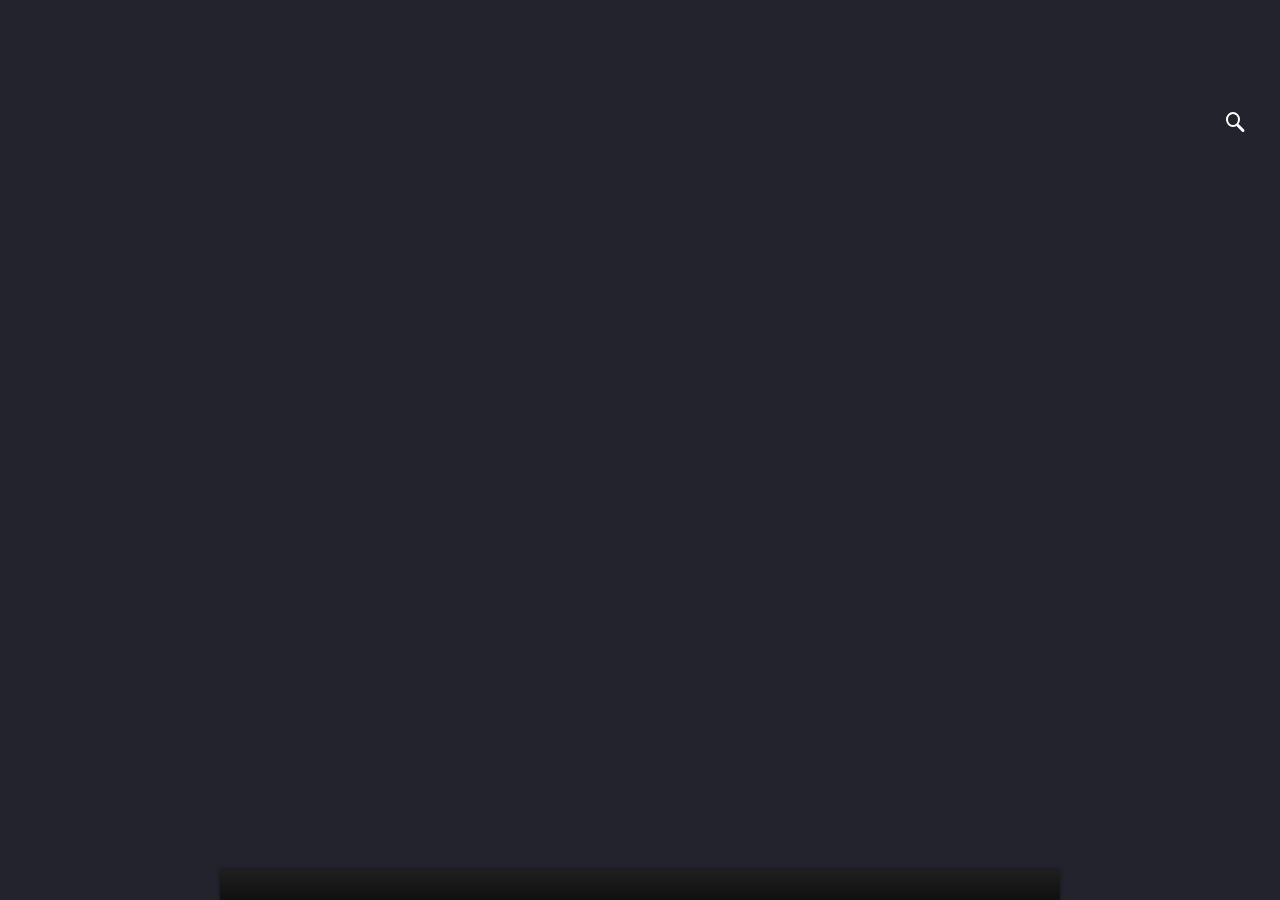
==== index.html @ 8c525db3 "Initial commit" ====
<!DOCTYPE html>
<html>
<head lang="en">
	<meta charset="UTF-8">
	<meta name="viewport" content="width=device-width, initial-scale=1, maximum-scale=1">

	<title>Cute file browser</title>


	<!-- Include our stylesheet -->
	<link href="assets/css/styles.css" rel="stylesheet"/>

</head>
<body>

	<div class="filemanager">

		<div class="search">
			<input type="search" placeholder="Find a file.." />
		</div>

		<div class="breadcrumbs"></div>

		<ul class="data"></ul>

		<div class="nothingfound">
			<div class="nofiles"></div>
			<span>No files here.</span>
		</div>

	</div>

	<footer>
            <!--
        <a class="tz" href="http://tutorialzine.com/2014/09/cute-file-browser-jquery-ajax-php/">Cute File Browser with jQuery, AJAX and PHP</a>
        <div id="tzine-actions"></div>
        <span class="close"></span>
            -->
    </footer>

	<!-- Include our script files -->
	<script src="http://code.jquery.com/jquery-1.11.0.min.js"></script>
	<script src="assets/js/script.js"></script>

</body>
</html>
---- assets/css/styles.css ----
@charset "utf-8";


/*-------------------------
	Simple reset
--------------------------*/

*{
	margin:0;
	padding:0;
}


/*-------------------------
	Demo page
-------------------------*/

body {
	background-color: #23232e;
	font: 14px normal Arial, Helvetica, sans-serif;
	z-index: -4;
}


/*-------------------------
	File manager
-------------------------*/


.filemanager {
	width: 95%;
	max-width:1340px;
	position: relative;
	margin: 100px auto 50px;
}

@media all and (max-width: 965px) {
	.filemanager {
		margin: 30px auto 0;
		padding: 1px;
	}
}


/*-------------------------
	Breadcrumps
-------------------------*/


.filemanager .breadcrumbs {
	color: #ffffff;
	margin-left:20px;
	font-size: 24px;
	font-weight: 700;
	line-height: 35px;
}

.filemanager .breadcrumbs a:link, .breadcrumbs a:visited {
	color: #ffffff;
	text-decoration: none;
}

.filemanager .breadcrumbs a:hover {
	text-decoration: underline;
}

.filemanager .breadcrumbs .arrow {
	color:  #6a6a72;
	font-size: 24px;
	font-weight: 700;
	line-height: 20px;
}


/*-------------------------
	Search box
-------------------------*/


.filemanager .search {
	position: absolute;
	padding-right: 30px;
	cursor: pointer;
	right: 0;
	font-size: 17px;
	color: #ffffff;
	display: block;
	width: 40px;
	height: 40px;
}

.filemanager .search:before {
	content: '';
	position: absolute;
	margin-top:12px;
	width: 10px;
	height: 11px;
	border-radius: 50%;
	border: 2px solid #ffffff;
	right: 8px;
}

.filemanager .search:after {
	content: '';
	width: 3px;
	height: 10px;
	background-color: #ffffff;
	border-radius: 2px;
	position: absolute;
	top: 23px;
	right: 6px;
	-webkit-transform: rotate(-45deg);
	transform: rotate(-45deg);
}

.filemanager .search input[type=search] {
	border-radius: 2px;
	color: #4D535E;
	background-color: #FFF;
	width: 250px;
	height: 44px;
	margin-left: -215px;
	padding-left: 20px;
	text-decoration-color: #4d535e;
	font-size: 16px;
	font-weight: 400;
	line-height: 20px;
	display: none;
	outline: none;
	border: none;
	padding-right: 10px;
	-webkit-appearance: none;
}

::-webkit-input-placeholder { /* WebKit browsers */
	color:    #4d535e;
}
:-moz-placeholder { /* Mozilla Firefox 4 to 18 */
	color:    #4d535e;
	opacity:  1;
}
::-moz-placeholder { /* Mozilla Firefox 19+ */
	color:    #4d535e;
	opacity:  1;
}
:-ms-input-placeholder { /* Internet Explorer 10+ */
	color:    #4d535e;
}


/*-------------------------
	Content area
-------------------------*/

.filemanager .data {
	margin-top: 60px;
	z-index: -3;
}

.filemanager .data.animated {
	-webkit-animation: showSlowlyElement 700ms; /* Chrome, Safari, Opera */
	animation: showSlowlyElement 700ms; /* Standard syntax */
}

.filemanager .data li {
	border-radius: 3px;
	background-color: #373743;
	width: 307px;
	height: 118px;
	list-style-type: none;
	margin: 10px;
	display: inline-block;
	position: relative;
	overflow: hidden;
	padding: 0.3em;
	z-index: 1;
	cursor: pointer;
	box-sizing: border-box;
	transition: 0.3s background-color;
}

.filemanager .data li:hover {
	background-color: #42424E;

}

.filemanager .data li a {
	position: absolute;
	top: 0;
	left: 0;
	width: 100%;
	height: 100%;
}

.filemanager .data li .name {
	color: #ffffff;
	font-size: 15px;
	font-weight: 700;
	line-height: 20px;
	width: 150px;
	white-space: nowrap;
	display: inline-block;
	position: absolute;
	overflow: hidden;
	text-overflow: ellipsis;
	top: 40px;
}

.filemanager .data li .details {
	color: #b6c1c9;
	font-size: 13px;
	font-weight: 400;
	width: 55px;
	height: 10px;
	top: 64px;
	white-space: nowrap;
	position: absolute;
	display: inline-block;
}

.filemanager .nothingfound {
	background-color: #373743;
	width: 23em;
	height: 21em;
	margin: 0 auto;
	display: none;
	font-family: Arial;
	-webkit-animation: showSlowlyElement 700ms; /* Chrome, Safari, Opera */
	animation: showSlowlyElement 700ms; /* Standard syntax */
}

.filemanager .nothingfound .nofiles {
	margin: 30px auto;
	top: 3em;
	border-radius: 50%;
	position:relative;
	background-color: #d72f6e;
	width: 11em;
	height: 11em;
	line-height: 11.4em;
}
.filemanager .nothingfound .nofiles:after {
	content: '×';
	position: absolute;
	color: #ffffff;
	font-size: 14em;
	margin-right: 0.092em;
	right: 0;
}

.filemanager .nothingfound span {
	margin: 0 auto auto 6.8em;
	color: #ffffff;
	font-size: 16px;
	font-weight: 700;
	line-height: 20px;
	height: 13px;
	position: relative;
	top: 2em;
}

@media all and (max-width:965px) {

	.filemanager .data li {
		width: 100%;
		margin: 5px 0;
	}

}

/* Chrome, Safari, Opera */
@-webkit-keyframes showSlowlyElement {
	100%   	{ transform: scale(1); opacity: 1; }
	0% 		{ transform: scale(1.2); opacity: 0; }
}

/* Standard syntax */
@keyframes showSlowlyElement {
	100%   	{ transform: scale(1); opacity: 1; }
	0% 		{ transform: scale(1.2); opacity: 0; }
}


/*-------------------------
		Icons
-------------------------*/

.icon {
	font-size: 23px;
}
.icon.folder {
	display: inline-block;
	margin: 1em;
	background-color: transparent;
	overflow: hidden;
}
.icon.folder:before {
	content: '';
	float: left;
	background-color: #7ba1ad;

	width: 1.5em;
	height: 0.45em;

	margin-left: 0.07em;
	margin-bottom: -0.07em;

	border-top-left-radius: 0.1em;
	border-top-right-radius: 0.1em;

	box-shadow: 1.25em 0.25em 0 0em #7ba1ad;
}
.icon.folder:after {
	content: '';
	float: left;
	clear: left;

	background-color: #a0d4e4;
	width: 3em;
	height: 2.25em;

	border-radius: 0.1em;
}
.icon.folder.full:before {
	height: 0.55em;
}
.icon.folder.full:after {
	height: 2.15em;
	box-shadow: 0 -0.12em 0 0 #ffffff;
}

.icon.file {
	width: 2.5em;
	height: 3em;
	line-height: 3em;
	text-align: center;
	border-radius: 0.25em;
	color: #FFF;
	display: inline-block;
	margin: 0.9em 1.2em 0.8em 1.3em;
	position: relative;
	overflow: hidden;
	box-shadow: 1.74em -2.1em 0 0 #A4A7AC inset;
}
.icon.file:first-line {
	font-size: 13px;
	font-weight: 700;
}
.icon.file:after {
	content: '';
	position: absolute;
	z-index: -1;
	border-width: 0;
	border-bottom: 2.6em solid #DADDE1;
	border-right: 2.22em solid rgba(0, 0, 0, 0);
	top: -34.5px;
	right: -4px;
}

.icon.file.f-avi,
.icon.file.f-flv,
.icon.file.f-mkv,
.icon.file.f-mov,
.icon.file.f-mpeg,
.icon.file.f-mpg,
.icon.file.f-mp4,
.icon.file.f-m4v,
.icon.file.f-wmv {
	box-shadow: 1.74em -2.1em 0 0 #7e70ee inset;
}
.icon.file.f-avi:after,
.icon.file.f-flv:after,
.icon.file.f-mkv:after,
.icon.file.f-mov:after,
.icon.file.f-mpeg:after,
.icon.file.f-mpg:after,
.icon.file.f-mp4:after,
.icon.file.f-m4v:after,
.icon.file.f-wmv:after {
	border-bottom-color: #5649c1;
}

.icon.file.f-mp2,
.icon.file.f-mp3,
.icon.file.f-m3u,
.icon.file.f-wma,
.icon.file.f-xls,
.icon.file.f-xlsx {
	box-shadow: 1.74em -2.1em 0 0 #5bab6e inset;
}
.icon.file.f-mp2:after,
.icon.file.f-mp3:after,
.icon.file.f-m3u:after,
.icon.file.f-wma:after,
.icon.file.f-xls:after,
.icon.file.f-xlsx:after {
	border-bottom-color: #448353;
}

.icon.file.f-doc,
.icon.file.f-docx,
.icon.file.f-psd{
	box-shadow: 1.74em -2.1em 0 0 #03689b inset;
}

.icon.file.f-doc:after,
.icon.file.f-docx:after,
.icon.file.f-psd:after {
	border-bottom-color: #2980b9;
}

.icon.file.f-gif,
.icon.file.f-jpg,
.icon.file.f-jpeg,
.icon.file.f-pdf,
.icon.file.f-png {
	box-shadow: 1.74em -2.1em 0 0 #e15955 inset;
}
.icon.file.f-gif:after,
.icon.file.f-jpg:after,
.icon.file.f-jpeg:after,
.icon.file.f-pdf:after,
.icon.file.f-png:after {
	border-bottom-color: #c6393f;
}

.icon.file.f-deb,
.icon.file.f-dmg,
.icon.file.f-gz,
.icon.file.f-rar,
.icon.file.f-zip,
.icon.file.f-7z {
	box-shadow: 1.74em -2.1em 0 0 #867c75 inset;
}
.icon.file.f-deb:after,
.icon.file.f-dmg:after,
.icon.file.f-gz:after,
.icon.file.f-rar:after,
.icon.file.f-zip:after,
.icon.file.f-7z:after {
	border-bottom-color: #685f58;
}

.icon.file.f-html,
.icon.file.f-rtf,
.icon.file.f-xml,
.icon.file.f-xhtml {
	box-shadow: 1.74em -2.1em 0 0 #a94bb7 inset;
}
.icon.file.f-html:after,
.icon.file.f-rtf:after,
.icon.file.f-xml:after,
.icon.file.f-xhtml:after {
	border-bottom-color: #d65de8;
}

.icon.file.f-js {
	box-shadow: 1.74em -2.1em 0 0 #d0c54d inset;
}
.icon.file.f-js:after {
	border-bottom-color: #a69f4e;
}

.icon.file.f-css,
.icon.file.f-saas,
.icon.file.f-scss {
	box-shadow: 1.74em -2.1em 0 0 #44afa6 inset;
}
.icon.file.f-css:after,
.icon.file.f-saas:after,
.icon.file.f-scss:after {
	border-bottom-color: #30837c;
}


/*----------------------------
	The Demo Footer
-----------------------------*/


footer {

	width: 770px;
	font: normal 16px Arial, Helvetica, sans-serif;
	padding: 15px 35px;
	position: fixed;
	bottom: 0;
	left: 50%;
	margin-left: -420px;

	background-color:#1f1f1f;
	background-image:linear-gradient(to bottom, #1f1f1f, #101010);

	border-radius:2px 2px 0 0;
	box-shadow: 0 -1px 4px rgba(0,0,0,0.4);
	z-index:1;
}

footer a.tz{
	font-weight:normal;
	font-size:16px !important;
	text-decoration:none !important;
	display:block;
	margin-right: 300px;
	text-overflow:ellipsis;
	white-space: nowrap;
	color:#bfbfbf !important;
	z-index:1;
}

footer a.tz:before{
	content: '';
	background: url('http://cdn.tutorialzine.com/misc/enhance/v2_footer_bg.png') no-repeat 0 -53px;
	width: 138px;
	height: 20px;
	display: inline-block;
	position: relative;
	bottom: -3px;
}

footer .close{
	position: absolute;
	cursor: pointer;
	width: 8px;
	height: 8px;
	background: url('http://cdn.tutorialzine.com/misc/enhance/v2_footer_bg.png') no-repeat 0 0px;
	top:10px;
	right:10px;
	z-index: 3;
}

footer #tzine-actions{
	position: absolute;
	top: 8px;
	width: 500px;
	right: 50%;
	margin-right: -650px;
	text-align: right;
	z-index: 2;
}

footer #tzine-actions iframe{
	display: inline-block;
	height: 21px;
	width: 95px;
	position: relative;
	float: left;
	margin-top: 11px;
}

@media (max-width: 1024px) {
	#bsaHolder, footer{ display:none;}
}
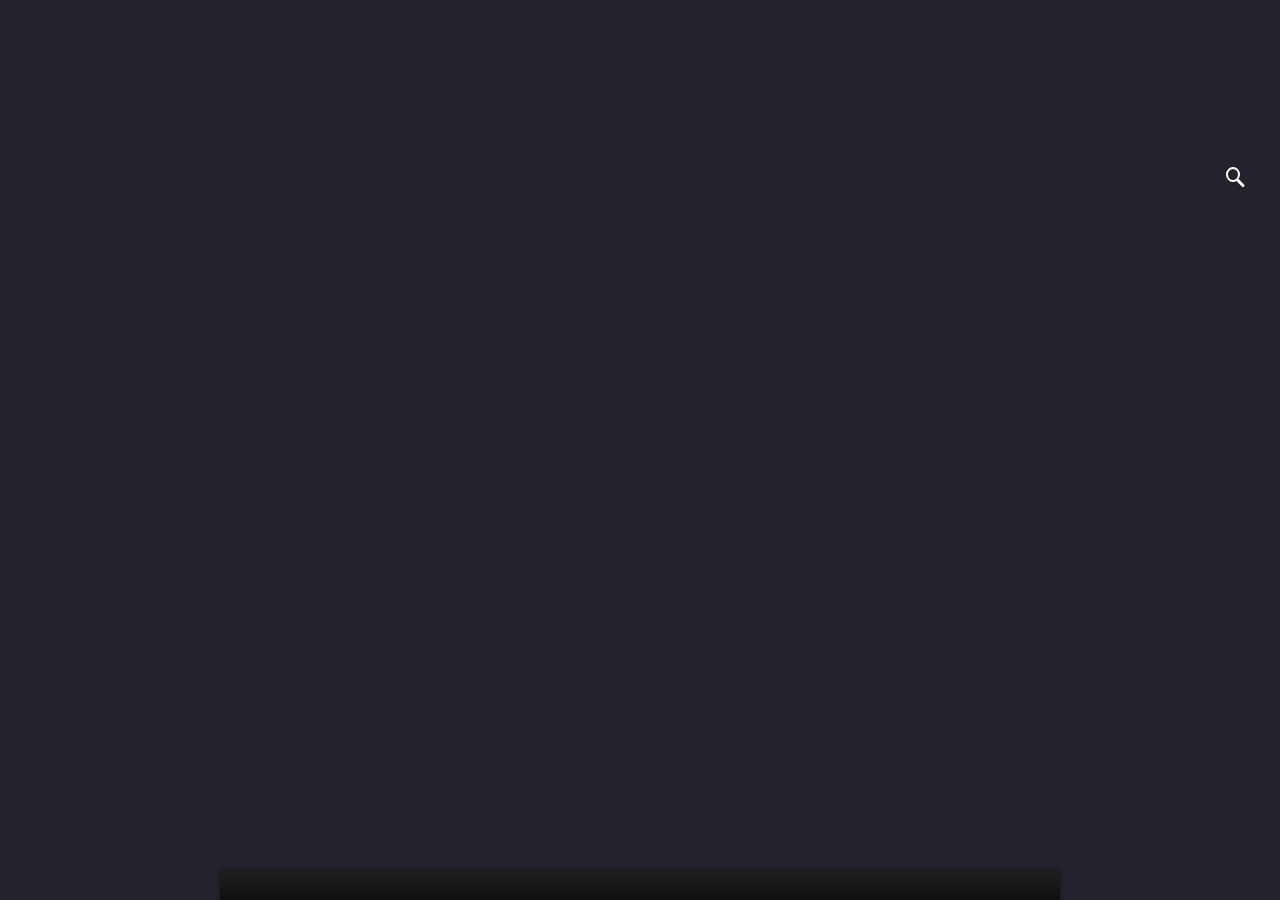
==== commit be9de99c: "Support Mouseover Image preview Add exertis logo" ====
--- a/index.html
+++ b/index.html
@@ -4,7 +4,7 @@
 	<meta charset="UTF-8">
 	<meta name="viewport" content="width=device-width, initial-scale=1, maximum-scale=1">
 
-	<title>Cute file browser</title>
+	<title>Exertis Library</title>
 
 
 	<!-- Include our stylesheet -->
@@ -12,14 +12,23 @@
 
 </head>
 <body>
+        <div class="overlay"></div>
+
 
 	<div class="filemanager">
+            <div id="header"></div>
 
 		<div class="search">
 			<input type="search" placeholder="Find a file.." />
 		</div>
 
 		<div class="breadcrumbs"></div>
+
+        <form id="zipinfo" action="zipup.php" method="post">
+            <input type="hidden" name="files" />
+            <input type="submit" value="Download Zip File" />
+        </form>
+
 
 		<ul class="data"></ul>
 
@@ -41,6 +50,7 @@
 	<!-- Include our script files -->
 	<script src="http://code.jquery.com/jquery-1.11.0.min.js"></script>
 	<script src="assets/js/script.js"></script>
+        <script src="assets/js/jquery.simplemodal.1.4.4.min.js"></script>
 
 </body>
-</html>+</html>
--- a/assets/css/styles.css
+++ b/assets/css/styles.css
@@ -184,6 +184,18 @@
 
 }
 
+.filemanager .data li .selectf {
+	position: absolute;
+	top: 10px;
+	right: 10px;
+
+	/* Double-sized Checkboxes */
+	-ms-transform: scale(2); /* IE */
+	-moz-transform: scale(2); /* FF */
+	-webkit-transform: scale(2); /* Safari and Chrome */
+	-o-transform: scale(2); /* Opera */
+	padding: 10px;
+}
 .filemanager .data li a {
 	position: absolute;
 	top: 0;
@@ -550,4 +562,229 @@
 
 @media (max-width: 1024px) {
 	#bsaHolder, footer{ display:none;}
+}
+
+/*----------------------------
+	The Checkbox Switch
+-----------------------------*/
+
+
+.switch {
+	/*margin: 50px auto;*/
+	position: absolute;
+	top:0 ;
+}
+
+.switch label {
+	width: 100%;
+	height: 100%;
+	position: relative;
+	display: block;
+}
+
+.switch input {
+	top: 0;
+	right: 0;
+	bottom: 0;
+	left: 0;
+	opacity: 0;
+	z-index: 100;
+	position: absolute;
+	width: 100%;
+	height: 100%;
+	cursor: pointer;
+}
+
+/* DEMO 3 */
+
+.switch.demo3 {
+	width: 180px;
+	height: 50px;
+	width: 63px;
+	height: 12px;
+	position: absolute;
+	top: 10px;
+	right: 10px;
+}
+
+.switch.demo3 label {
+	display: block;
+	width: 100%;
+	height: 100%;
+	background: #a5a39d;
+	border-radius: 40px;
+	box-shadow:
+			inset 0 3px 8px 1px rgba(0,0,0,0.2),
+			0 1px 0 rgba(255,255,255,0.5);
+}
+
+.switch.demo3 label:after {
+	content: "";
+	position: absolute;
+	z-index: -1;
+	top: -8px; right: -8px; bottom: -8px; left: -8px;
+	top: -1px; right: -1px; bottom: -1px; left: -1px;
+	border-radius: inherit;
+	background: #ababab;
+	background: -moz-linear-gradient(#f2f2f2, #ababab);
+	background: -ms-linear-gradient(#f2f2f2, #ababab);
+	background: -o-linear-gradient(#f2f2f2, #ababab);
+	background: -webkit-gradient(linear, 0 0, 0 100%, from(#f2f2f2), to(#ababab));
+	background: -webkit-linear-gradient(#f2f2f2, #ababab);
+	background: linear-gradient(#f2f2f2, #ababab);
+	box-shadow: 0 0 10px rgba(0,0,0,0.3),
+	0 1px 1px rgba(0,0,0,0.25);
+}
+
+.switch.demo3 label:before {
+	content: "";
+	position: absolute;
+	z-index: -1;
+	top: -18px; right: -18px; bottom: -18px; left: -18px;
+	top: -5px; right: -5px; bottom: -5px; left: -5px;
+	border-radius: inherit;
+	background: #eee;
+	background: -moz-linear-gradient(#e5e7e6, #eee);
+	background: -ms-linear-gradient(#e5e7e6, #eee);
+	background: -o-linear-gradient(#e5e7e6, #eee);
+	background: -webkit-gradient(linear, 0 0, 0 100%, from(#e5e7e6), to(#eee));
+	background: -webkit-linear-gradient(#e5e7e6, #eee);
+	background: linear-gradient(#e5e7e6, #eee);
+	box-shadow:
+			0 1px 0 rgba(255,255,255,0.5);
+	-webkit-filter: blur(1px);
+	-moz-filter: blur(1px);
+	-ms-filter: blur(1px);
+	-o-filter: blur(1px);
+	filter: blur(1px);
+}
+
+.switch.demo3 label i {
+	display: block;
+	height: 100%;
+	width: 60%;
+	border-radius: inherit;
+	background: silver;
+	position: absolute;
+	z-index: 2;
+	right: 40%;
+	top: 0;
+	background: #b2ac9e;
+	background: -moz-linear-gradient(#f7f2f6, #b2ac9e);
+	background: -ms-linear-gradient(#f7f2f6, #b2ac9e);
+	background: -o-linear-gradient(#f7f2f6, #b2ac9e);
+	background: -webkit-gradient(linear, 0 0, 0 100%, from(#f7f2f6), to(#b2ac9e));
+	background: -webkit-linear-gradient(#f7f2f6, #b2ac9e);
+	background: linear-gradient(#f7f2f6, #b2ac9e);
+	box-shadow:
+			inset 0 1px 0 white,
+			0 0 8px rgba(0,0,0,0.3),
+			0 5px 5px rgba(0,0,0,0.2);
+}
+
+.switch.demo3 label i:after {
+	content: "";
+	position: absolute;
+	left: 15%;
+	top: 25%;
+	width: 70%;
+	height: 50%;
+	background: #d2cbc3;
+	background: -moz-linear-gradient(#cbc7bc, #d2cbc3);
+	background: -ms-linear-gradient(#cbc7bc, #d2cbc3);
+	background: -o-linear-gradient(#cbc7bc, #d2cbc3);
+	background: -webkit-gradient(linear, 0 0, 0 100%, from(#cbc7bc), to(#d2cbc3));
+	background: -webkit-linear-gradient(#cbc7bc, #d2cbc3);
+	background: linear-gradient(#cbc7bc, #d2cbc3);
+	border-radius: inherit;
+}
+
+.switch.demo3 label i:before {
+	content: "no";
+	text-transform: uppercase;
+	font-style: normal;
+	/*font-weight: bold;*/
+	color: rgba(0,0,0,0.4);
+	color: rgba(0, 0, 0, 0.74);
+	/*text-shadow: 0 1px 0 #bcb8ae, 0 -1px 0 #97958e;*/
+	font-family: Helvetica, Arial, sans-serif;
+	font-size: 8px;
+	position: absolute;
+	top: 50%;
+	top: 100%;
+	margin-top: -10px;
+	right: -75%;
+	width: inherit;
+}
+
+.switch.demo3 input:checked ~ label {
+	background: #9abb82;
+	background: #bb1530;
+}
+
+.switch.demo3 input:checked ~ label i {
+	right: -1%;
+}
+
+.switch.demo3 input:checked ~ label i:before {
+	content: "zip it";
+	right: 100%;
+	color: #82a06a;
+	color: #ffffff;
+	/*text-shadow:*/
+			/*0 1px 0 #afcb9b,*/
+			/*0 -1px 0 #6b8659;*/
+}
+
+#zipinfo {
+    top: 12px;;
+    /*position: absolute;*/
+    /*right: 40px;*/
+    /*width: 380px;*/
+    display: none ;
+    color: white;
+    margin-left: 20px;
+}
+#zipinfo a {
+    color: red;;
+    margin-left:1em;
+}
+#zipinfo input[type=submit] {
+	border : solid 0px #f51e1e;
+	border-radius : 7px;
+	moz-border-radius : 7px;
+	-webkit-box-shadow : 0px 0px 5px rgba(0,0,0,1.0);
+	-moz-box-shadow : 0px 0px 5px rgba(0,0,0,1.0);
+	box-shadow : 0px 0px 5px rgba(0,0,0,1.0);
+        font-size: 15px;
+        font-weight: 700;
+	/*color : #d1ff6e;*/
+	padding : 1px 10px;
+        /*
+	background : #5f1e1e;
+	background : -webkit-gradient(linear, left top, left bottom, color-stop(0%,#5f1e1e), color-stop(100%,#f51e1e));
+	background : -moz-linear-gradient(top, #5f1e1e 0%, #f51e1e 100%);
+	background : -webkit-linear-gradient(top, #5f1e1e 0%, #f51e1e 100%);
+	background : -o-linear-gradient(top, #5f1e1e 0%, #f51e1e 100%);
+	background : -ms-linear-gradient(top, #5f1e1e 0%, #f51e1e 100%);
+	background : linear-gradient(top, #5f1e1e 0%, #f51e1e 100%);
+        */
+	filter : progid:DXImageTransform.Microsoft.gradient( startColorstr='#5f1e1e', endColorstr='#f51e1e',GradientType=0 );
+	cursor: pointer;
+}
+
+.previewimage {
+    max-width: 300px;
+    max-height:300px;
+}
+
+#simplemodal-overlay {background-color:#000;}
+#simplemodal-container {background-color:#333; border:8px solid #444; padding:12px;}
+
+#header {
+    background-image: url('../img/exertis-logo.png');
+    background-repeat: no-repeat;
+    width: 100%;
+    height: 55px;
+
 }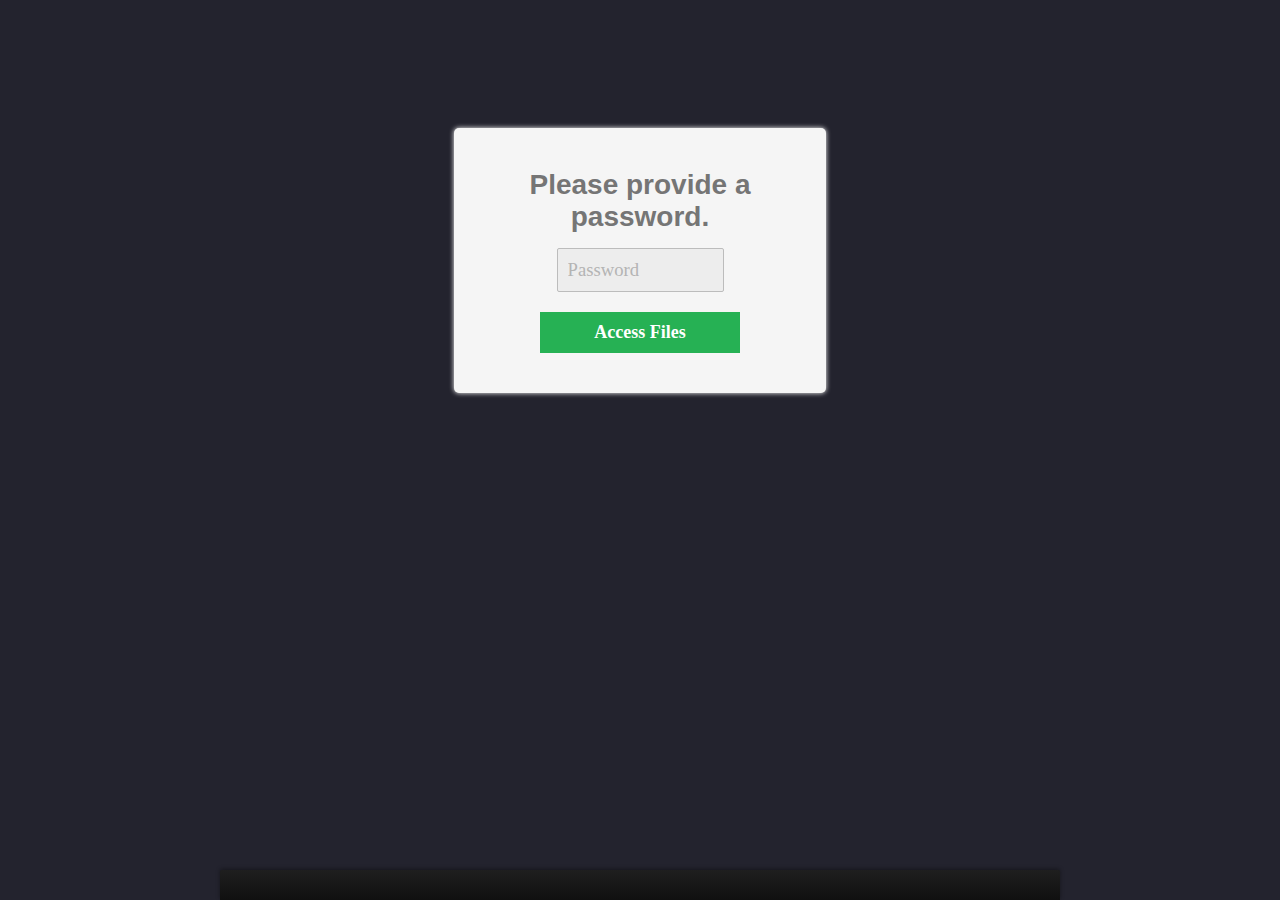
==== commit af1ac0de: "Added folder permissions which can be managed in backend." ====
--- a/index.html
+++ b/index.html
@@ -13,10 +13,29 @@
 </head>
 <body>
         <div class="overlay"></div>
+        
+        <div class='login'>
 
+            <h1>Please provide a password.</h1>
 
-	<div class="filemanager">
-            <div id="header"></div>
+            <form id="form" method='post'>
+
+                <div class='form-field'>
+                    <input type='password' name='password' placeholder='Password' class='form-input' />
+                </div>
+                
+                <div class='form-field frontHelper'></div>
+                <div class='form-field frontLoading'></div>
+                
+                <div class='form-field margin-top-15'>
+                    <input type='button' value='Access Files' class='btn _accessBtn' />
+                </div>
+
+            </form>
+
+        </div>
+        
+	<!-- <div class="filemanager">
 
 		<div class="search">
 			<input type="search" placeholder="Find a file.." />
@@ -37,7 +56,7 @@
 			<span>No files here.</span>
 		</div>
 
-	</div>
+	</div> -->
 
 	<footer>
             <!--
@@ -50,6 +69,7 @@
 	<!-- Include our script files -->
 	<script src="http://code.jquery.com/jquery-1.11.0.min.js"></script>
 	<script src="assets/js/script.js"></script>
+	<script src="assets/js/formValidator.js"></script>
         <script src="assets/js/jquery.simplemodal.1.4.4.min.js"></script>
 
 </body>
--- a/assets/css/styles.css
+++ b/assets/css/styles.css
@@ -198,6 +198,7 @@
 }
 .filemanager .data li a {
 	position: absolute;
+        text-align: left;
 	top: 0;
 	left: 0;
 	width: 100%;
@@ -781,10 +782,528 @@
 #simplemodal-overlay {background-color:#000;}
 #simplemodal-container {background-color:#333; border:8px solid #444; padding:12px;}
 
-#header {
-    background-image: url('../img/exertis-logo.png');
-    background-repeat: no-repeat;
+.login {
+    padding: 2%;
+    width: 25%;
+    text-align: center;
+    margin-top: 10%;
+    margin-left: auto;
+    margin-right: auto;
+    border-radius: 5px;
+    
+    background: #F5F5F5;
+    box-shadow: 0 0 5px #fff;
+}
+
+.login > form {
+    margin: 10px;
+}
+
+.form-field {
+    margin: 5px;
+}
+
+.form-input {
+    width: 50%;
+    font-size: 14pt;
+    border-radius: 2px;
+    border: 1px #bcbcbc solid;
+    background-color: #ededed;
+    padding: 10px;
+    font-family: serif;
+    color: #696969;
+}
+
+
+.btn {
+    padding: 10px;
+    width: 200px;
+    background: rgb(38, 177, 84) none repeat scroll 0% 0%;
+    border: 0px none;
+    margin: 5px;
+    border-radius: 0px;
+    color: #fff;
+    font-size: 18px;
+    font-weight: bold;
+    font-family: serif;
+    cursor: pointer;
+    text-decoration: none;
+    transition: 0.3s;
+}
+
+.btn:disabled{
+    cursor: default;
+    background: #B4B4B4;
+}
+
+.btn:hover:enabled {
+    border-radius: 3px;
+    box-shadow: 0 0 1px green;
+}
+
+p {
+    color: #fff;
+}
+
+.login > p, .login > h1, .login > h2, .login > h3 {
+    
+    color: #757575;
+    
+}
+
+.helper, .frontHelper{
+    display: none;
+    color: #bb1530;
+}
+
+
+.nav {
+    
+    padding: 20px;
+    height: 30px;
+    box-shadow: 0 1px 5px #eee;
+    
+    background: rgba(135,135,135,1);
+    background: -moz-linear-gradient(top, rgba(135,135,135,1) 0%, rgba(71,71,71,1) 68%, rgba(66,66,66,1) 100%);
+    background: -webkit-gradient(left top, left bottom, color-stop(0%, rgba(135,135,135,1)), color-stop(68%, rgba(71,71,71,1)), color-stop(100%, rgba(66,66,66,1)));
+    background: -webkit-linear-gradient(top, rgba(135,135,135,1) 0%, rgba(71,71,71,1) 68%, rgba(66,66,66,1) 100%);
+    background: -o-linear-gradient(top, rgba(135,135,135,1) 0%, rgba(71,71,71,1) 68%, rgba(66,66,66,1) 100%);
+    background: -ms-linear-gradient(top, rgba(135,135,135,1) 0%, rgba(71,71,71,1) 68%, rgba(66,66,66,1) 100%);
+    background: linear-gradient(to bottom, rgba(135,135,135,1) 0%, rgba(71,71,71,1) 68%, rgba(66,66,66,1) 100%);
+    filter: progid:DXImageTransform.Microsoft.gradient( startColorstr='#878787', endColorstr='#424242', GradientType=0 );
+    
+}
+
+.brand {
+    color: #fff;
+    cursor: pointer;
+    float: left;
+    margin: 0px;
+}
+
+.right {
+    float: right;
+}
+
+ul {
+    list-style-type: none;
+    overflow: hidden;
+}
+
+li a {
+    display: block;
+    color: white;
+    text-align: center;
+    margin-right: 15px;
+    text-decoration: none;
+    font-size: 16px;
+}
+
+li a:hover{
+    color: #4CAF50;
+}
+
+.active {
+    color: #4CAF50;
+}
+
+
+.panel {
+    width:70%;
+    margin-left: auto;
+    margin-right: auto;
+    margin-top: 2%;
+    padding: 10px;
+    min-height: 300px;
+    
+    background: rgba(255,255,255,1);
+    background: -moz-linear-gradient(top, rgba(255,255,255,1) 0%, rgba(246,246,246,1) 50%, rgba(237,237,237,1) 100%);
+    background: -webkit-gradient(left top, left bottom, color-stop(0%, rgba(255,255,255,1)), color-stop(50%, rgba(246,246,246,1)), color-stop(100%, rgba(237,237,237,1)));
+    background: -webkit-linear-gradient(top, rgba(255,255,255,1) 0%, rgba(246,246,246,1) 50%, rgba(237,237,237,1) 100%);
+    background: -o-linear-gradient(top, rgba(255,255,255,1) 0%, rgba(246,246,246,1) 50%, rgba(237,237,237,1) 100%);
+    background: -ms-linear-gradient(top, rgba(255,255,255,1) 0%, rgba(246,246,246,1) 50%, rgba(237,237,237,1) 100%);
+    background: linear-gradient(to bottom, rgba(255,255,255,1) 0%, rgba(246,246,246,1) 50%, rgba(237,237,237,1) 100%);
+    filter: progid:DXImageTransform.Microsoft.gradient( startColorstr='#ffffff', endColorstr='#ededed', GradientType=0 );
+
+}
+
+h1, h2, h3, h4, h5, h6 {
+    margin: 15px;
+}
+
+table {
+    margin-top: 20px;
     width: 100%;
-    height: 55px;
-
-}+}
+
+tr > td{
+    padding-bottom: 1.5em;
+}
+
+.panel > form{
+    margin-top: 25px;
+}
+
+
+.action-btn {
+    padding: 10px;
+    margin: 10px;
+    border-radius: 100%;
+    color: #fff;
+    text-decoration: none;
+    font-size: 16px;
+}
+
+.duplicate {
+    background: #6239D1;
+    border: 1px #43219F solid;
+}
+
+.view {
+    background: #3498DB;
+    border: 1px #1B6EA5 solid;
+}
+
+.edit {
+    background: #16E67F;
+    border: 1px #0DA258 solid;
+}
+
+.delete {
+    background: #DB1B51;
+    border: 1px #A4103A solid;
+}
+
+.duplicate:hover{
+    box-shadow: 0 0 3px #6239D1;
+}
+
+.view:hover{
+    box-shadow: 0 0 3px #3498db;
+}
+
+.edit:hover{
+    box-shadow: 0 0 3px #16E67F;
+}
+
+.delete:hover{
+    box-shadow: 0 0 3px #DB1B51;
+}
+
+
+@media all and (min-width: 890px) {
+
+    .toggle-nav {
+        display:none;
+    }
+
+
+    .nav-ul {
+        position:relative;
+        display:inline-flex;
+    }
+
+}
+
+@media all and (max-width: 890px) {
+    input[type="text"], input[type="password"], input[type="button"] {
+        width: 90%;
+    }
+    
+    .panel {
+        margin-top: 5%;
+    }
+    
+    
+    .nav-ul {
+        display: none;
+        width:100%;
+        padding:10px 18px;
+        box-shadow:0px 1px 1px rgba(0,0,0,0.15);
+        border-radius:3px;
+        background:#303030;
+        z-index: 9999;
+    }
+ 
+    .nav-ul ul {
+        width:100%;
+        position:absolute;
+        top:120%;
+        left:0px;
+        padding:10px 18px;
+        box-shadow:0px 1px 1px rgba(0,0,0,0.15);
+        border-radius:3px;
+        background:#303030;
+    }
+ 
+    .nav-ul ul:after {
+        width:0px;
+        height:0px;
+        position:absolute;
+        top:0%;
+        left:22px;
+        content:'';
+        transform:translate(0%, -100%);
+        border-left:7px solid transparent;
+        border-right:7px solid transparent;
+        border-bottom:7px solid #303030;
+    }
+ 
+    .nav-ul li {
+        margin:5px 0px 5px 0px;
+        float:none;
+        display:block;
+        padding: 10px;
+    }
+ 
+    .nav-ul a {
+        display:block;
+        text-align: center;
+    }
+ 
+    .toggle-nav {
+        padding:10px;
+        position: fixed;
+        right:0px;
+        display:inline-block;
+        box-shadow:0px 1px 1px rgba(0,0,0,0.15);
+        border-radius:3px;
+        text-shadow:0px 1px 0px rgba(0,0,0,0.5);
+        color:#fff;
+        font-size:20px;
+        transition:color linear 0.15s;
+    }
+ 
+    .toggle-nav:hover, .toggle-nav.active {
+        text-decoration:none;
+        color:#66a992;
+    }
+    
+}
+
+.blue {
+    background-color: #3498db;
+}
+
+.last{
+    margin-top: 30px;
+}
+
+th, td {
+    text-align: left;
+    padding: 8px;
+}
+
+tr:nth-child(even){
+    background-color: #f2f2f2;
+}
+
+th {
+    background-color: #4CAF50;
+    color: white;
+}
+
+.popup {
+    width:100%;
+    height:100%;
+    display:none;
+    position:fixed;
+    top:0px;
+    left:0px;
+    background:rgba(0,0,0,0.75);
+}
+ 
+/* Inner */
+.popup-inner {
+    max-width:750px;
+    max-height: 500px;
+    width:90%;
+    padding:40px;
+    position:absolute;
+    top:40%;
+    left:50%;
+    -webkit-transform:translate(-50%, -50%);
+    transform:translate(-50%, -50%);
+    box-shadow:0px 2px 6px rgba(0,0,0,1);
+    border-radius:3px;
+    background:#fff;
+    overflow-y: scroll;
+}
+ 
+/* Close Button */
+.popup-close {
+    width:30px;
+    height:30px;
+    padding-top:4px;
+    display:inline-block;
+    position:absolute;
+    top:30px;
+    right:30px;
+    transition:ease 0.25s all;
+    -webkit-transform:translate(50%, -50%);
+    transform:translate(50%, -50%);
+    border-radius:1000px;
+    background:rgba(0,0,0,0.8);
+    font-family:Arial, Sans-Serif;
+    font-size:20px;
+    text-align:center;
+    line-height:100%;
+    color:#fff;
+}
+ 
+.popup-close:hover {
+    -webkit-transform:translate(50%, -50%) rotate(180deg);
+    transform:translate(50%, -50%) rotate(180deg);
+    background:rgba(0,0,0,1);
+    text-decoration:none;
+}
+
+
+.left {
+    float: left;
+}
+
+label {
+    cursor: pointer;
+}
+
+.margin-left-15{
+    margin-left: 15px;
+}
+
+.margin-top-15{
+    margin-top: 15px;
+}
+
+ul > li > ul > li.pft-directory{
+    margin-left: 15px;
+}
+
+ul > li > ul > li {
+    margin: 0;
+}
+
+.checkedSoFar {
+    color: #000;
+}
+
+#form > .helper {
+    width: 50%;
+    background: #BB1530;
+    padding: 10px;
+    border-radius: 3px;
+    border: 1px #57010F solid;
+    color: #fff;
+}
+
+#form > .frontHelper {
+    width: 90%;
+    background: #BB1530;
+    padding: 10px;
+    border-radius: 3px;
+    border: 1px #57010F solid;
+    color: #fff;
+}
+
+.success {
+    background: #26B154 !important; 
+    border:1px #0B6328 solid !important;
+}
+
+.loading {
+  display: none;
+  margin: 10px;
+  font-size: 10px;
+  position: relative;
+  text-indent: -9999em;
+  border-top: 1.1em solid rgba(52,152,219, 0.2);
+  border-right: 1.1em solid rgba(52,152,219, 0.2);
+  border-bottom: 1.1em solid rgba(52,152,219, 0.2);
+  border-left: 1.1em solid #3498DB;
+  -webkit-transform: translateZ(0);
+  -ms-transform: translateZ(0);
+  transform: translateZ(0);
+  -webkit-animation: load8 1.1s infinite linear;
+  animation: load8 1.1s infinite linear;
+}
+.loading,
+.loading:after {
+  border-radius: 50%;
+  width: 50px;
+  height: 50px;
+}
+@-webkit-keyframes load8 {
+  0% {
+    -webkit-transform: rotate(0deg);
+    transform: rotate(0deg);
+  }
+  100% {
+    -webkit-transform: rotate(360deg);
+    transform: rotate(360deg);
+  }
+}
+@keyframes load8 {
+  0% {
+    -webkit-transform: rotate(0deg);
+    transform: rotate(0deg);
+  }
+  100% {
+    -webkit-transform: rotate(360deg);
+    transform: rotate(360deg);
+  }
+}
+
+
+
+
+.frontLoading {
+  display: none;
+  margin: auto;
+  font-size: 10px;
+  position: relative;
+  text-indent: -9999em;
+  border-top: 1.1em solid rgba(52,152,219, 0.2);
+  border-right: 1.1em solid rgba(52,152,219, 0.2);
+  border-bottom: 1.1em solid rgba(52,152,219, 0.2);
+  border-left: 1.1em solid #3498DB;
+  -webkit-transform: translateZ(0);
+  -ms-transform: translateZ(0);
+  transform: translateZ(0);
+  -webkit-animation: load8 1.1s infinite linear;
+  animation: load8 1.1s infinite linear;
+}
+.frontLoading,
+.frontLoading:after {
+  border-radius: 50%;
+  width: 50px;
+  height: 50px;
+}
+
+.bold {
+    font-weight: bold;
+}
+
+
+.link {
+    color: #fff;
+    cursor: pointer;
+}
+
+
+
+::-webkit-input-placeholder {
+   color: #B4B4B4;
+}
+
+:-moz-placeholder { /* Firefox 18- */
+   color: #B4B4B4;  
+}
+
+::-moz-placeholder {  /* Firefox 19+ */
+   color: #B4B4B4;  
+}
+
+:-ms-input-placeholder {  
+   color: #B4B4B4;  
+}
+
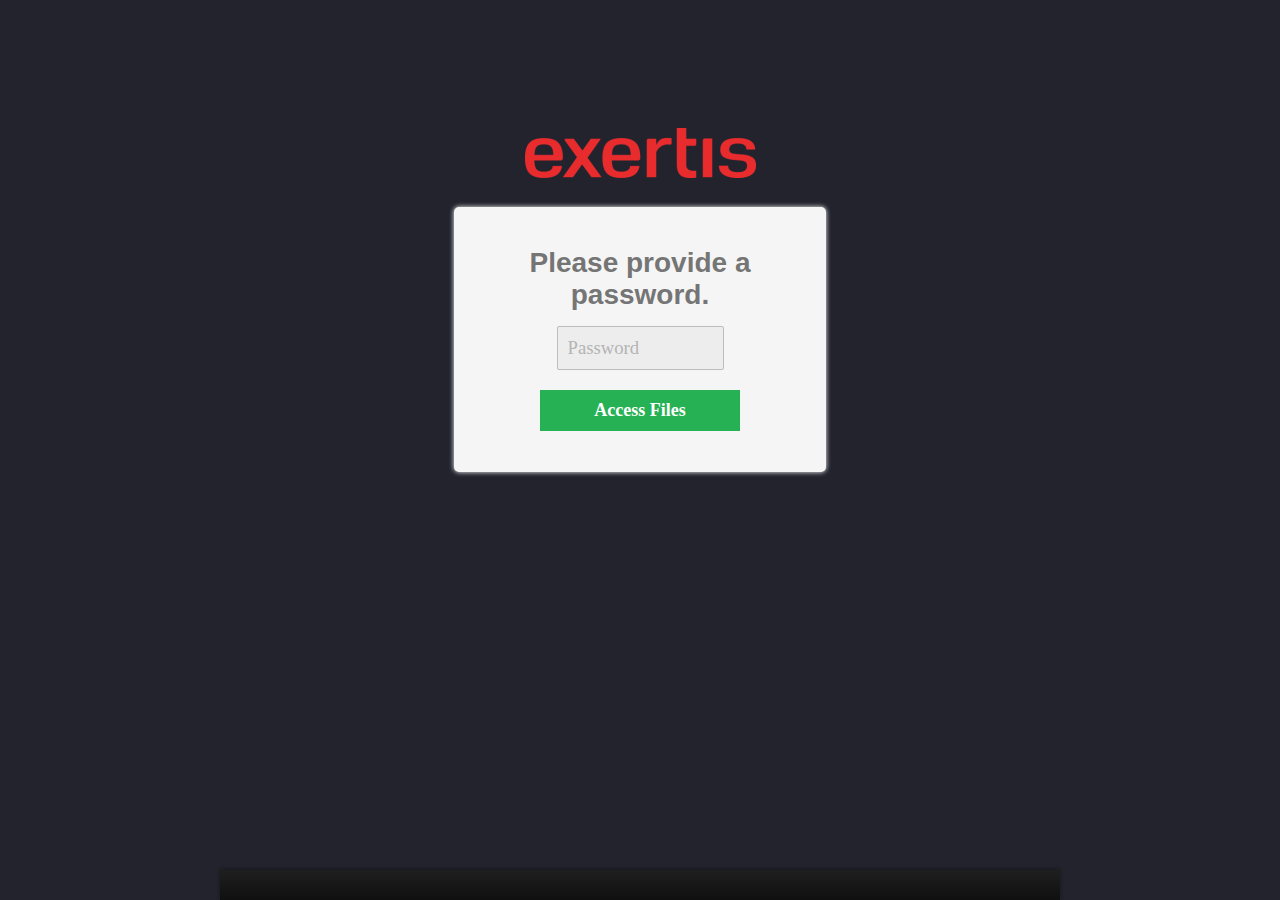
==== commit cb5535be: "File preview fixed. Exertis Logo added. PDF, Doc, Docx file preview available." ====
--- a/index.html
+++ b/index.html
@@ -13,6 +13,10 @@
 </head>
 <body>
         <div class="overlay"></div>
+        
+        <div class="logo">
+            <img src="assets/img/exertis-logo.png" />
+        </div>
         
         <div class='login'>
 
--- a/assets/css/styles.css
+++ b/assets/css/styles.css
@@ -786,7 +786,7 @@
     padding: 2%;
     width: 25%;
     text-align: center;
-    margin-top: 10%;
+    margin-top: 2%;
     margin-left: auto;
     margin-right: auto;
     border-radius: 5px;
@@ -934,6 +934,20 @@
 table {
     margin-top: 20px;
     width: 100%;
+}
+
+.pdfpreview {
+    
+    width: 80% !important;
+    height: 500px !important;
+    left: 10% !important;
+    
+}
+
+.logo {
+    text-align: center;
+    max-width: 100%;
+    margin-top: 10%;
 }
 
 tr > td{
